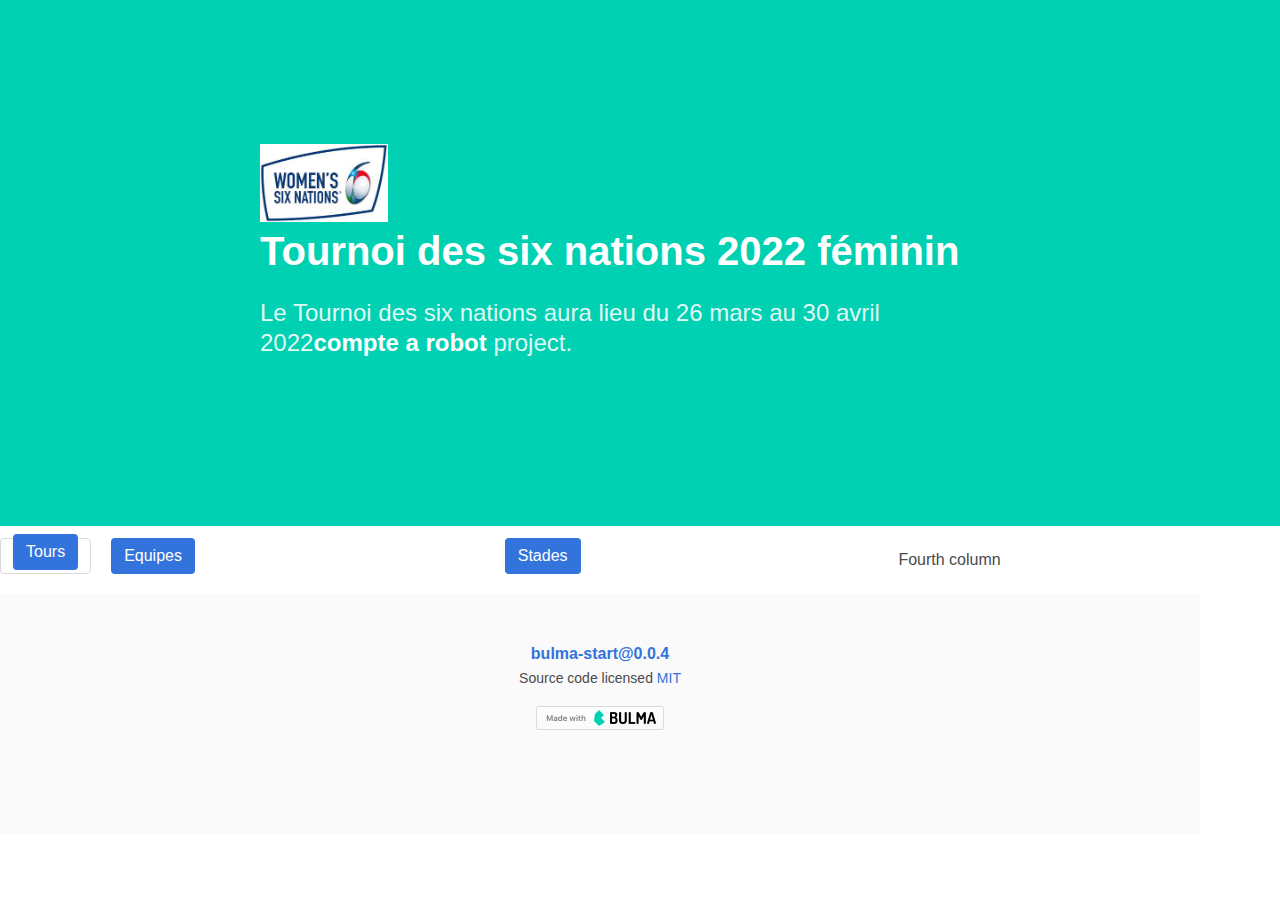
==== index.html @ 30f4b42b "Initial commit" ====
<!DOCTYPE html>
<html xmlns="http://www.w3.org/1999/html">
  <head>
    <meta charset="utf-8">
    <meta http-equiv="X-UA-Compatible" content="IE=edge">
    <meta name="viewport" content="width=device-width, initial-scale=1">
    <title>Tournoi de six nations 2022 féminin </title>
    <link rel="stylesheet" href="css/main.css">
  </head>
  <body>
    <section class="hero is-medium is-primary">
      <div class="hero-body">
        <div class="container">
          <div class="columns">
            <div class="column is-8-desktop is-offset-2-desktop">
              <img src="css/image/logo.png" alt="Made with Bulma" width="128" height="24">
              <h1 class="title is-2 is-spaced">
                Tournoi des six nations 2022 féminin
              </h1>
              <h2 class="subtitle is-4">
                  Le Tournoi des six nations aura lieu du 26 mars au 30 avril 2022<strong>compte a robot</strong> project.

              </h2>


              <label id="Compte"></label>
              <script type="text/javascript">

                var Affiche=document.getElementById("Compte");
                function Rebour() {
                  var date1 = new Date();
                  var date2 = new Date ("Mar 22, 2022 00:00:00");
                  var sec = (date2 - date1) / 1000;
                  var n = 24 * 3600;
                  if (sec > 0) {
                    j = Math.floor (sec / n);
                    h = Math.floor ((sec - (j * n)) / 3600);
                    mn = Math.floor ((sec - ((j * n + h * 3600))) / 60);
                    sec = Math.floor (sec - ((j * n + h * 3600 + mn * 60)));
                    Affiche.innerHTML = +j +" j "+ h +" h "+ mn +" min "+ sec + " s";
                    window.status = "Temps restant : " + j +" j "+ h +" h "+ mn +" min "+ sec + " s ";
                  }
                  tRebour=setTimeout ("Rebour();", 1000);
                }
                Rebour();
              </script>


              </div>
            </div>
          </div>
        </div>
    </section>


    <div class="buttons">
      <div class="button">
        <button class="button is-link" onclick="window.location.href = 'http://localhost/perso/PhpstormProjects/TP-Framework-CSS/tournoi.html';" >Tours</button>
      </div>
      <div class="column">

        <button class="button is-link" onclick="window.location.href = '';" >Equipes</button>

      </div>
      <div class="column">
        <button class="button is-link">Stades</button>
      </div>
      <div class="column">
        Fourth column
      </div>







    <footer class="footer has-text-centered">
      <div class="container">
         <div class="columns">
          <div class="column is-8-desktop is-offset-2-desktop">
            <p>
              <strong class="has-text-weight-semibold">
                <a href="https://www.npmjs.com/package/bulma-start">bulma-start@0.0.4</a>
              </strong>
            </p>
            <p>
              <small>
                Source code licensed <a href="http://opensource.org/licenses/mit-license.php">MIT</a>
              </small>
            </p>
            <p style="margin-top: 1rem;">
              <a href="http://bulma.io">
                <img src="made-with-bulma.png" alt="Made with Bulma" width="128" height="24">
              </a>
            </p>
          </div>
        </div>
      </div>
    </footer>
    <script type="text/javascript" src="lib/main.js"></script>
  </body>
</html>
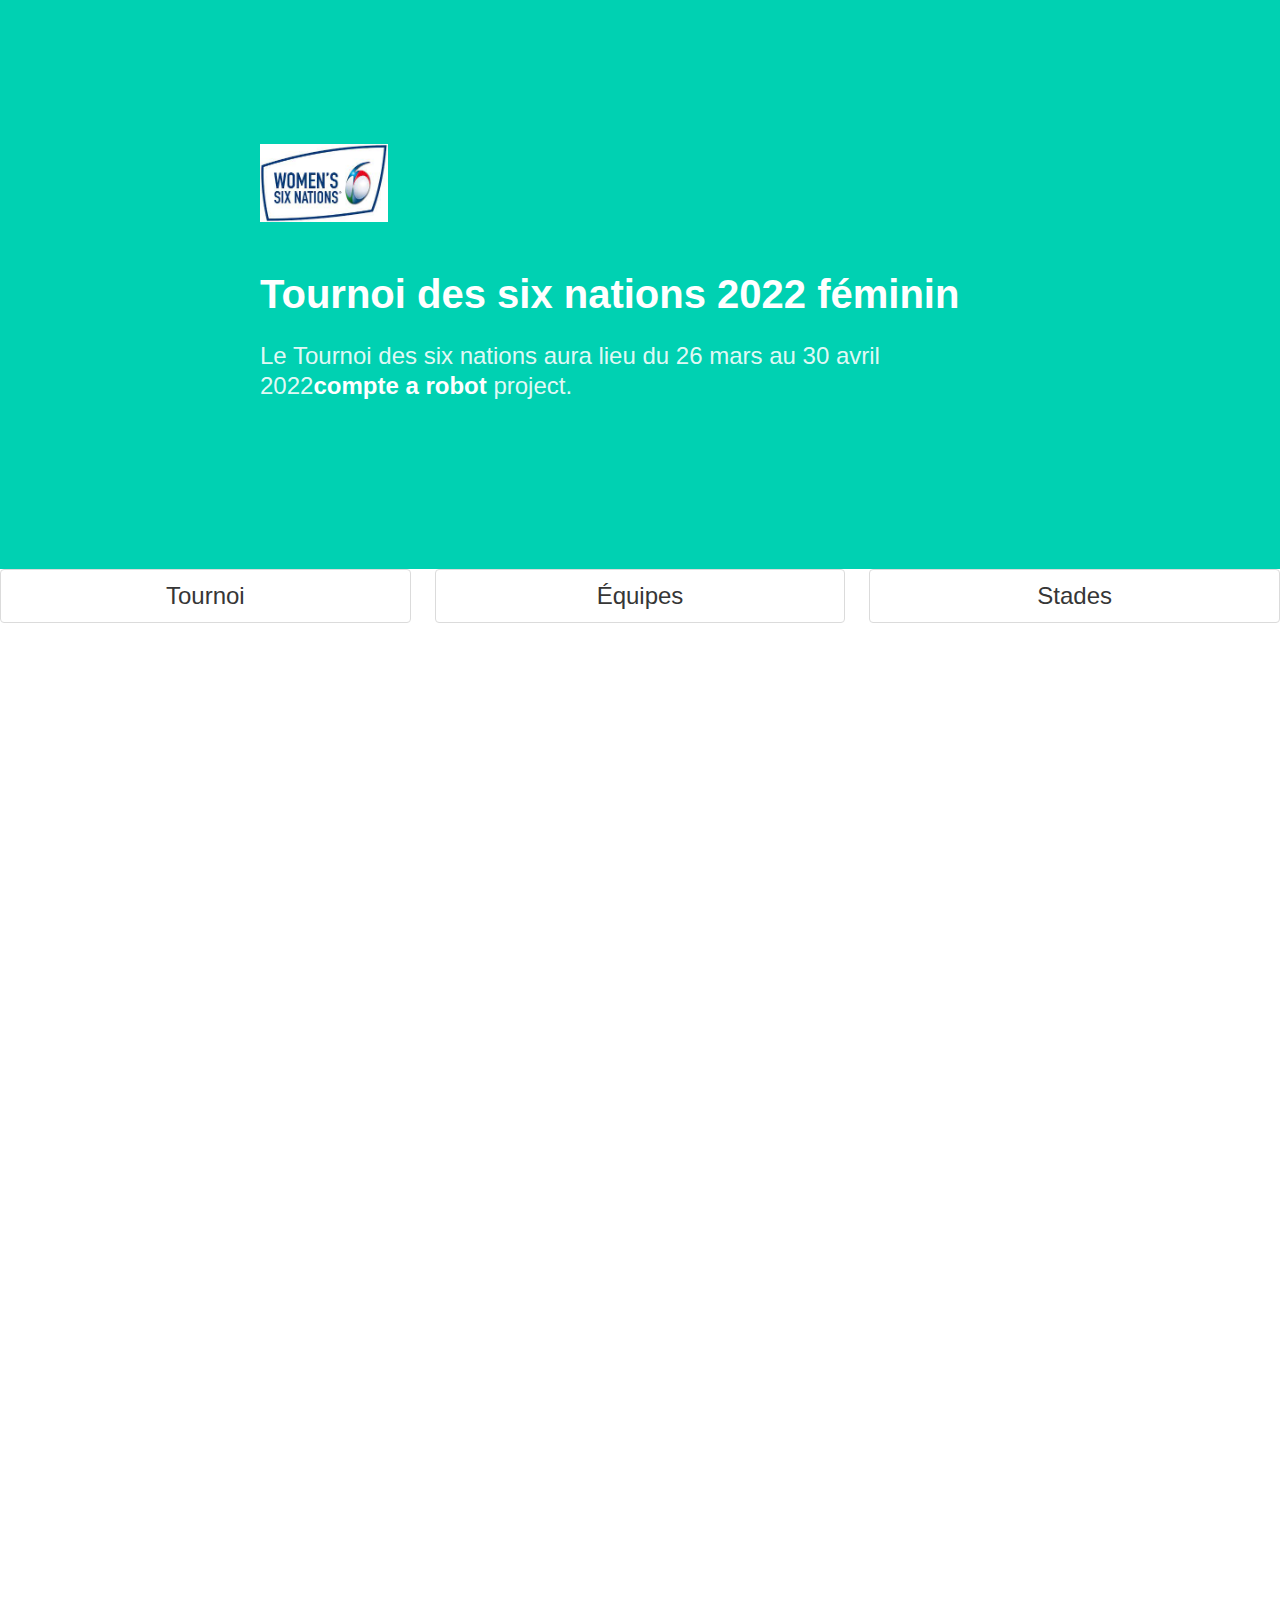
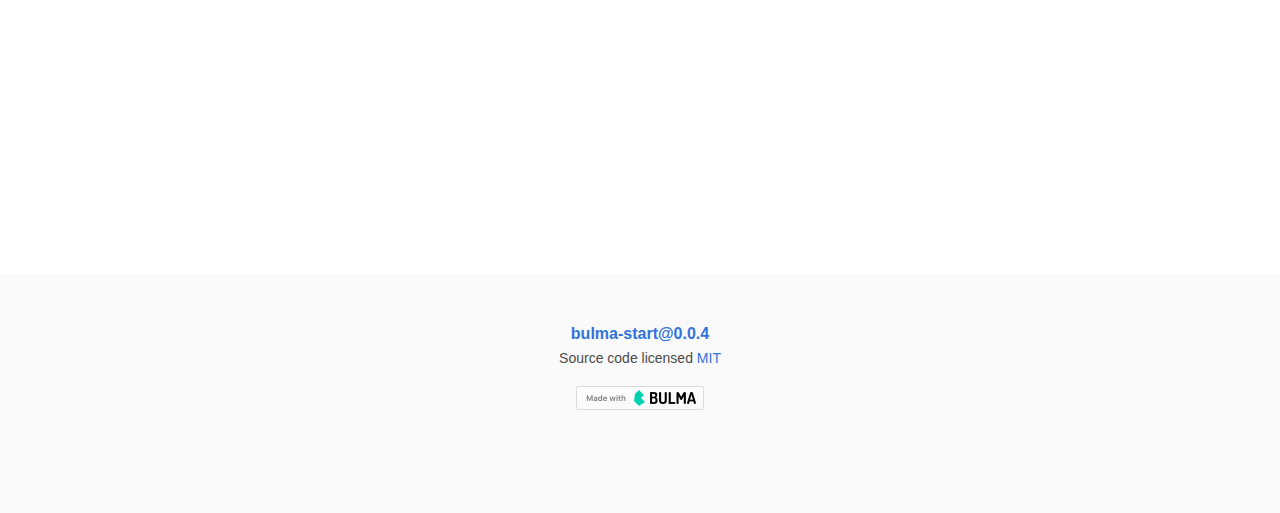
==== commit 002c2d61: "continue..." ====
--- a/index.html
+++ b/index.html
@@ -1,5 +1,5 @@
 <!DOCTYPE html>
-<html xmlns="http://www.w3.org/1999/html">
+<html xmlns="http://www.w3.org/1999/html" xmlns="http://www.w3.org/1999/html">
   <head>
     <meta charset="utf-8">
     <meta http-equiv="X-UA-Compatible" content="IE=edge">
@@ -13,7 +13,9 @@
         <div class="container">
           <div class="columns">
             <div class="column is-8-desktop is-offset-2-desktop">
-              <img src="css/image/logo.png" alt="Made with Bulma" width="128" height="24">
+              <figure class="image is-128x128">
+                <img src="css/image/logo.png">
+              </figure>
               <h1 class="title is-2 is-spaced">
                 Tournoi des six nations 2022 féminin
               </h1>
@@ -53,29 +55,33 @@
     </section>
 
 
-    <div class="buttons">
-      <div class="button">
-        <button class="button is-link" onclick="window.location.href = 'http://localhost/perso/PhpstormProjects/TP-Framework-CSS/tournoi.html';" >Tours</button>
-      </div>
-      <div class="column">
+   <section class="">
 
-        <button class="button is-link" onclick="window.location.href = '';" >Equipes</button>
 
-      </div>
-      <div class="column">
-        <button class="button is-link">Stades</button>
-      </div>
-      <div class="column">
-        Fourth column
-      </div>
+     <div class="columns">
+       <div class="column">
+         <button class="button is-large is-fullwidth"  onclick="window.location.href = 'http://localhost/perso/TP-Framework-CSS/tournoi.html';">Tournoi</button>
+       </div>
+       <div class="column">
+         <button class="button is-large is-fullwidth"   onclick="window.location.href = 'http://localhost/perso/TP-Framework-CSS/equipe.html';">Équipes</button>
+       </div>
+       <div class="column">
+         <button class="button is-large is-fullwidth">Stades</button>
+       </div>
+
+     </div>
+     <figure class="image is-16by9">
+       <iframe class="has-ratio" width="900" height="500" src="https://www.youtube.com/embed/YE7VzlLtp-4" frameborder="0" allowfullscreen></iframe>
+     </figure>
+
+
+   </section>
 
 
 
 
 
-
-
-    <footer class="footer has-text-centered">
+      <footer class="footer has-text-centered">
       <div class="container">
          <div class="columns">
           <div class="column is-8-desktop is-offset-2-desktop">
--- a/css/main.css
+++ b/css/main.css
@@ -6804,7 +6804,13 @@
 position: relative;
 
 }
-
+.image is-128x128{
+  position: static;
+  right: 3px;
+}
+.has-ratio{
+  position: center;
+}
 
 
 
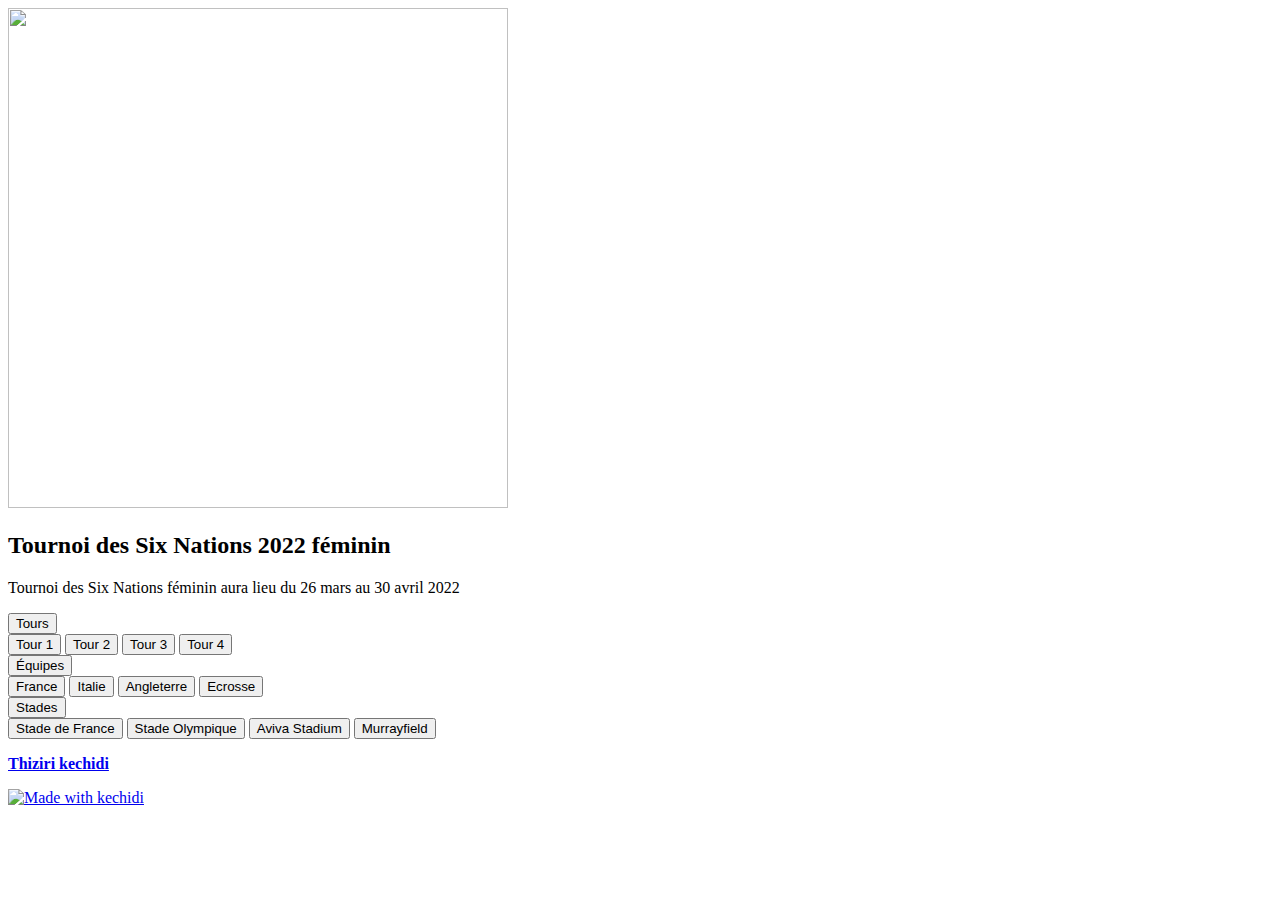
==== commit 90e95e2f: "continue..." ====
--- a/index.html
+++ b/index.html
@@ -1,30 +1,29 @@
 <!DOCTYPE html>
-<html xmlns="http://www.w3.org/1999/html" xmlns="http://www.w3.org/1999/html">
+<html>
   <head>
     <meta charset="utf-8">
-    <meta http-equiv="X-UA-Compatible" content="IE=edge">
+
     <meta name="viewport" content="width=device-width, initial-scale=1">
-    <title>Tournoi de six nations 2022 féminin </title>
-    <link rel="stylesheet" href="css/main.css">
+    <title> Tournoi de six nations 2022 féminin </title>
+      <link rel="stylesheet" href="https://cdn.jsdelivr.net/npm/bulma@0.9.3/css/bulma.min.css">
+      <script defer src="https://use.fontawesome.com/releases/v5.3.1/js/all.js"></script>
   </head>
   <body>
-    <section class="hero is-medium is-primary">
+  <section class="hero is-primary is-bold">
       <div class="hero-body">
-        <div class="container">
-          <div class="columns">
-            <div class="column is-8-desktop is-offset-2-desktop">
-              <figure class="image is-128x128">
-                <img src="css/image/logo.png">
-              </figure>
-              <h1 class="title is-2 is-spaced">
-                Tournoi des six nations 2022 féminin
-              </h1>
-              <h2 class="subtitle is-4">
-                  Le Tournoi des six nations aura lieu du 26 mars au 30 avril 2022<strong>compte a robot</strong> project.
+          <div class="container ">
+              <div class="columns ">
+                  <div class="column">
 
-              </h2>
-
-
+                      <img class="image" src="css/image/Womens-SixNations-RGB_AW-2.svg " width="500" height="500"/>
+                  </div>
+                  <div class="column is-8-desktop is-offset-2-desktop">
+                      <h2 class="title is-3 is-spaced"> Tournoi des Six Nations 2022 féminin</h2>
+                      <p class="subtitle is-5 ">Tournoi des Six Nations féminin aura lieu du 26 mars au 30 avril 2022 </p>
+                  </div>
+              </div>
+          </div>
+      </div>
               <label id="Compte"></label>
               <script type="text/javascript">
 
@@ -48,37 +47,80 @@
               </script>
 
 
-              </div>
-            </div>
-          </div>
-        </div>
-    </section>
+      </section>
 
 
-   <section class="">
 
+  <section>
 
-     <div class="columns">
-       <div class="column">
-         <button class="button is-large is-fullwidth"  onclick="window.location.href = 'http://localhost/perso/TP-Framework-CSS/tournoi.html';">Tournoi</button>
+     <div class="navbar-item has-dropdown is-hoverable">
+       <div class="button is-large is-fullwidth">
+         <button class="button is-large is-fullwidth"   onclick="window.location.href = 'tournoi.html';">Tours</button>
+         <div class="navbar-dropdown is-boxed">
+           <a class="navbar-item" >
+            <button  class="button is-fullwidth" onclick="window.location.href = 'tour1.html';" >  Tour 1</button>
+           </a>
+           <a class="navbar-item">
+               <button  class="button is-fullwidth" onclick="window.location.href = 'tour1.html';" >  Tour 2</button>
+           </a>
+           <a class="navbar-item">
+               <button  class="button is-fullwidth" onclick="window.location.href = 'tour1.html';" >  Tour 3</button>
+           </a>
+           <a class="navbar-item">
+               <button  class="button is-fullwidth" onclick="window.location.href = 'tour1.html';" >  Tour 4</button>
+           </a>
+         </div>
        </div>
-       <div class="column">
-         <button class="button is-large is-fullwidth"   onclick="window.location.href = 'http://localhost/perso/TP-Framework-CSS/equipe.html';">Équipes</button>
+   </section>
+    <section>
+       <div class="navbar-item has-dropdown is-hoverable">
+         <div class="button is-large is-fullwidth">
+
+         <button class="button is-large is-fullwidth"   onclick="window.location.href = 'equipe.html';">Équipes</button>
+         <div class="navbar-dropdown is-boxed">
+           <a class="navbar-item">
+               <button  class="button is-fullwidth" onclick="window.location.href = 'france.html';" >  France</button>
+           </a>
+           <a class="navbar-item">
+               <button  class="button is-fullwidth" onclick="window.location.href ='';" >  Italie</button>
+           </a>
+           <a class="navbar-item">
+               <button  class="button is-fullwidth" onclick="window.location.href = '';" >  Angleterre</button>
+           </a>
+           <a class="navbar-item">
+               <button  class="button is-fullwidth" onclick="window.location.href = '';" >  Ecrosse</button>
+           </a>
+         </div>
        </div>
-       <div class="column">
+       </div>
+    </section>
+<section>
+         <div class="navbar-item has-dropdown is-hoverable">
+           <div class="button is-large is-fullwidth">
          <button class="button is-large is-fullwidth">Stades</button>
+
+         <div class="navbar-dropdown is-boxed">
+           <a class="navbar-item">
+               <button  class="button is-fullwidth" onclick="window.location.href = '';" > Stade de France </button>
+           </a>
+           <a class="navbar-item">
+               <button  class="button is-fullwidth" onclick="window.location.href = '';" > Stade Olympique </button>
+           </a>
+           <a class="navbar-item">
+               <button  class="button is-fullwidth" onclick="window.location.href = '';" > Aviva Stadium </button>
+           </a>
+           <a class="navbar-item">
+               <button  class="button is-fullwidth" onclick="window.location.href = '';" > Murrayfield </button>
+           </a>
+         </div>
        </div>
 
      </div>
-     <figure class="image is-16by9">
-       <iframe class="has-ratio" width="900" height="500" src="https://www.youtube.com/embed/YE7VzlLtp-4" frameborder="0" allowfullscreen></iframe>
-     </figure>
+
+
 
 
    </section>
-
-
-
 
 
       <footer class="footer has-text-centered">
@@ -87,17 +129,12 @@
           <div class="column is-8-desktop is-offset-2-desktop">
             <p>
               <strong class="has-text-weight-semibold">
-                <a href="https://www.npmjs.com/package/bulma-start">bulma-start@0.0.4</a>
+                <a href="https://www.npmjs.com/package/bulma-start">Thiziri kechidi</a>
               </strong>
             </p>
-            <p>
-              <small>
-                Source code licensed <a href="http://opensource.org/licenses/mit-license.php">MIT</a>
-              </small>
-            </p>
             <p style="margin-top: 1rem;">
-              <a href="http://bulma.io">
-                <img src="made-with-bulma.png" alt="Made with Bulma" width="128" height="24">
+              <a href="https://pigne.org/teaching/infoweb/lab/TP_Framework_CSS">
+                <img src="css/image/kec.jpg" alt="Made with kechidi" width="128" height="24">
               </a>
             </p>
           </div>
